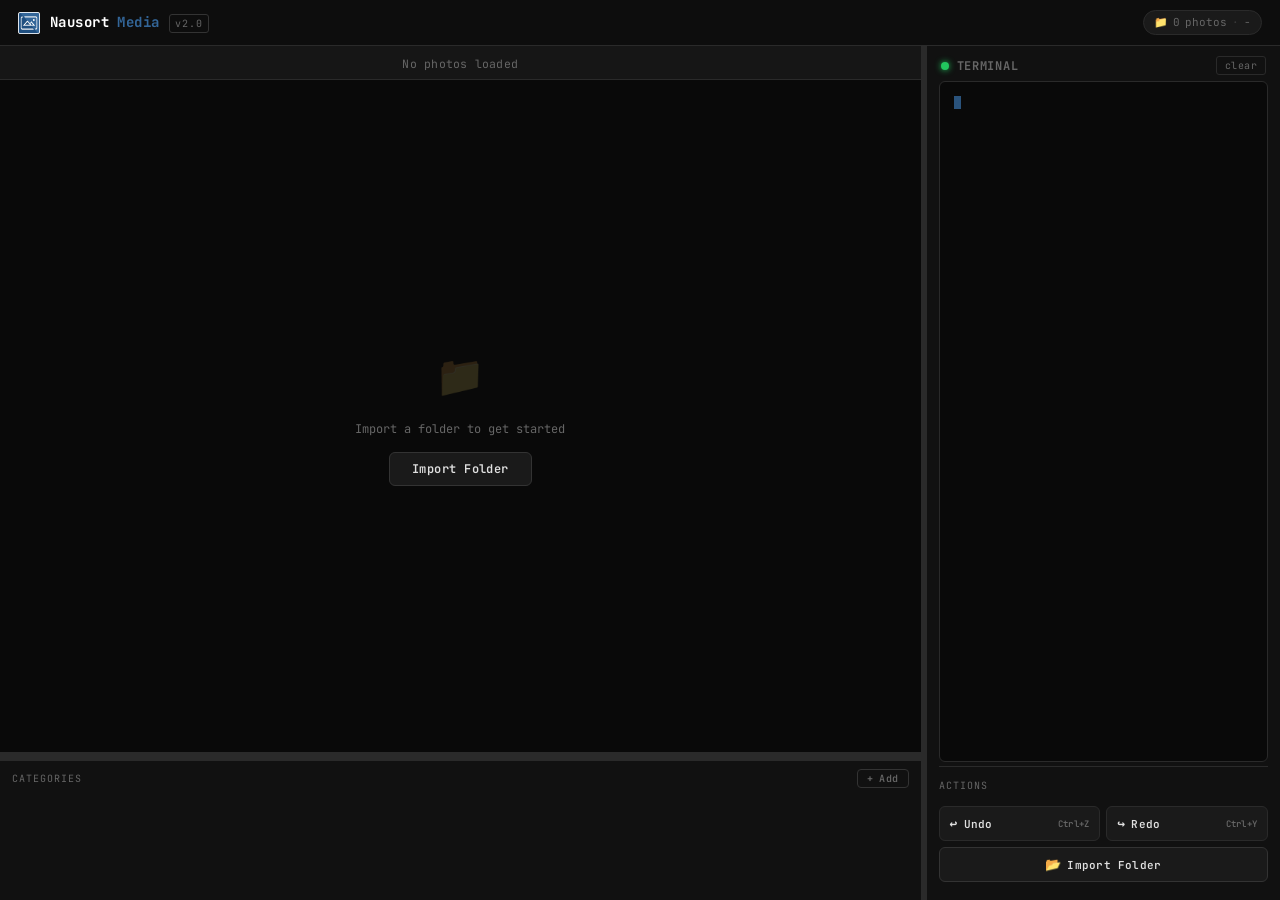
==== data/Nausort Media v1.0 - v1.1 (LTS)/Nausort Media v1.0/ui/index.html @ bf4002e1 "Update location folder" ====
<!DOCTYPE html>
<html lang="en">
<head>
  <meta charset="UTF-8"/>
  <meta name="viewport" content="width=device-width, initial-scale=1.0"/>
  <title>Nausort Media</title>
  <link rel="stylesheet" href="style.css"/>
  <link rel="preconnect" href="https://fonts.googleapis.com"/>
  <link href="https://fonts.googleapis.com/css2?family=JetBrains+Mono:wght@300;400;500;600;700&display=swap" rel="stylesheet"/>
</head>
<body>

<!-- ═══════════════════ HEADER ════════════════════════ -->
<header id="header">
  <div class="header-left">
    <img src="assets/icon.png" id="header-icon" alt="icon"/>
    <span class="header-title">Nausort <span class="accent">Media</span></span>
    <span class="header-version">v2.0</span>
  </div>
  <div class="header-right">
    <div class="stats-badge">
      <span class="stats-icon">📁</span>
      <span id="statsCount">0</span> photos
      <span class="stats-sep">·</span>
      <span id="statsIndex">-</span>
    </div>
  </div>
</header>

<!-- ═══════════════════ MAIN LAYOUT ═══════════════════ -->
<div class="layout">

  <!-- ── LEFT PANEL: Image Viewer ───────────────────── -->
  <section class="panel-left" id="panelLeft">

    <!-- Filename bar -->
    <div class="filename-bar">
      <span id="filenameLabel" class="filename-text">No photos loaded</span>
    </div>

    <!-- Image canvas -->
    <div class="img-container" id="imgContainer">
      <div class="img-placeholder" id="imgPlaceholder">
        <div class="placeholder-icon">📁</div>
        <div class="placeholder-text">Import a folder to get started</div>
        <button class="import-btn-big" onclick="importFolder()">Import Folder</button>
      </div>
      <img id="mainImage" class="main-image hidden" src="" alt="Selected photograph"
           draggable="false"/>
      <div class="zoom-controls hidden" id="zoomControls">
        <button onclick="zoomIn()"    title="Zoom in (+)">+</button>
        <button onclick="zoomReset()" title="Reset position (Backspace)">⊙</button>
        <button onclick="zoomOut()"   title="Zoom out (-)">−</button>
      </div>
    </div>

    <!-- Progress -->
    <div class="progress-bar-wrap" id="progressWrap">
      <div class="progress-bar" id="progressBar"></div>
    </div>

    <!-- Vertical resize handle: image area ↕ category area -->
    <div class="resize-handle-v" id="resizeHandleV"></div>

    <!-- Category buttons area -->
    <div class="cat-area" id="catArea">
      <div class="cat-area-header">
        <span class="section-label">Categories</span>
        <button class="add-cat-btn" onclick="addCategory()" title="Add category">+ Add</button>
      </div>
      <div class="cat-wrap" id="catWrap">
        <!-- buttons injected by JS -->
      </div>
    </div>

  </section>

  <!-- ── RESIZE HANDLE ─────────────────────────────── -->
  <div class="resize-handle" id="resizeHandle"></div>

  <!-- ── RIGHT PANEL: Terminal + Controls ─────────── -->
  <section class="panel-right" id="panelRight">
    <div class="panel-right-inner">

      <!-- Terminal -->
      <div class="term-header">
        <span class="term-title"><span class="term-dot"></span>Terminal</span>
        <button class="clear-btn" onclick="clearTerminal()">clear</button>
      </div>
      <div class="terminal" id="terminal">
        <div id="termLines"></div>
        <div class="term-cursor"></div>
      </div>

      <!-- Navigation -->
      <div class="nav-section">
        <div class="section-divider">
          <span class="section-label">Actions</span>
        </div>
        <div class="nav-row">
          <button class="nav-btn" id="btnUndo" onclick="doUndo()">
            <span class="nav-icon">↩</span> Undo
            <span class="nav-key">Ctrl+Z</span>
          </button>
          <button class="nav-btn" id="btnRedo" onclick="doRedo()">
            <span class="nav-icon">↪</span> Redo
            <span class="nav-key">Ctrl+Y</span>
          </button>
        </div>
        <div class="nav-row">
          <button class="nav-btn accent-btn" onclick="importFolder()">
            <span class="nav-icon">📂</span> Import Folder
          </button>
        </div>
      </div>

    </div>
  </section>
</div>

<!-- ═══════════════════ CONTEXT MENU ══════════════════ -->
<div class="ctx-menu hidden" id="ctxMenu">
  <div class="ctx-folder-info hidden" id="ctxFolderInfo">
    <button id="ctxOpenFolder" onclick="ctxOpenFolder()"></button>
    <div class="ctx-divider"></div>
  </div>
  <button onclick="ctxSetFolder()">📁 Set Destination Folder</button>
  <div class="ctx-divider"></div>
  <button onclick="ctxRename()">✏️ Rename</button>
  <button onclick="ctxChangeColor()">🎨 Change Color</button>
  <button onclick="ctxChangeShortcut()">⌨️ Change Shortcut</button>
  <div class="ctx-divider"></div>
  <button class="ctx-danger" onclick="ctxDelete()">🗑 Delete Category</button>
</div>

<!-- ═══════════════════ MODAL ═════════════════════════ -->
<div class="modal-overlay hidden" id="modalOverlay" onclick="closeModal(event)">
  <div class="modal" id="modal">
    <div class="modal-title" id="modalTitle">Dialog</div>
    <div class="modal-body"  id="modalBody"></div>
    <div class="modal-footer" id="modalFooter"></div>
  </div>
</div>

<!-- ═══════════════════ COLOR PICKER ═════════════════ -->
<div class="modal-overlay hidden" id="colorOverlay" onclick="closeColorPicker(event)">
  <div class="modal color-modal" id="colorModal">
    <div class="modal-title">Pick Button Color</div>
    <div class="color-palette" id="colorPalette"></div>
    <div class="color-custom-row">
      <div class="color-preview" id="colorPreview"></div>
      <div class="color-hex-wrap">
        <span class="color-hex-label">HEX</span>
        <input type="text" id="colorHexInput" class="color-hex-input"
               maxlength="7" placeholder="#2a2a2a"
               oninput="onHexInput(this.value)"/>
      </div>
    </div>
    <div class="color-sliders">
      <div class="slider-row">
        <span class="slider-label r">R</span>
        <input type="range" id="sliderR" min="0" max="255" value="42" oninput="onSlider()"/>
        <span class="slider-val" id="valR">42</span>
      </div>
      <div class="slider-row">
        <span class="slider-label g">G</span>
        <input type="range" id="sliderG" min="0" max="255" value="42" oninput="onSlider()"/>
        <span class="slider-val" id="valG">42</span>
      </div>
      <div class="slider-row">
        <span class="slider-label b">B</span>
        <input type="range" id="sliderB" min="0" max="255" value="42" oninput="onSlider()"/>
        <span class="slider-val" id="valB">42</span>
      </div>
    </div>
    <div class="modal-footer">
      <button class="modal-btn" id="colorCancelBtn">Cancel</button>
      <button class="modal-btn primary" id="colorApplyBtn">Apply</button>
    </div>
  </div>
</div>

<!-- ═══════════════════ TOAST ═════════════════════════ -->
<div class="toast hidden" id="toast"></div>

<script src="script.js"></script>
</body>
</html>
---- data/Nausort Media v1.0 - v1.1 (LTS)/Nausort Media v1.0/ui/style.css ----
/* ═══════════════════════════════════════════════════════
   Photo Sorter — Style Sheet
   Aesthetic: Dark Terminal / Hacker Minimal
   (identik dengan Naulex Translate)
   Font: JetBrains Mono
   Accent: #FF6600 (orange)
═══════════════════════════════════════════════════════ */

/* ── Reset & Root ─────────────────────────────────── */
*, *::before, *::after { box-sizing: border-box; margin: 0; padding: 0; }

:root {
  --bg:           #0d0d0d;
  --bg1:          #111111;
  --bg2:          #161616;
  --bg3:          #1a1a1a;
  --border:       #2a2a2a;
  --border2:      #333333;
  --text:         #e0e0e0;
  --text-dim:     #666666;
  --text-dimmer:  #333333;
  --accent:       #336699;
  --accent-dim:   #1F4F80;
  --success:      #22c55e;
  --error:        #ef4444;
  --warn:         #f59e0b;
  --info:         #5b9cf6;
  --undo-color:   #ffd60a;
  --redo-color:   #30d158;
  --white:        #ffffff;
  --font_mono:         'JetBrains Mono', 'Courier New', monospace;
  --header-h:     46px;
  --radius:       6px;
  --radius-lg:    10px;
  --transition:   120ms ease;
}

html, body {
  height: 100%;
  overflow: hidden;
  background: var(--bg);
  color: var(--text);
  font-family: var(--font_mono);
  font-size: 13px;
  line-height: 1.5;
  -webkit-font-smoothing: antialiased;
  user-select: none;
}

::-webkit-scrollbar { width: 6px; height: 6px; }
::-webkit-scrollbar-track { background: transparent; }
::-webkit-scrollbar-thumb { background: #333; border-radius: 3px; }
::-webkit-scrollbar-thumb:hover { background: #555; }

/* ═══════════════════ HEADER ════════════════════════ */
#header {
  display: flex;
  align-items: center;
  justify-content: space-between;
  height: var(--header-h);
  padding: 0 18px;
  border-bottom: 1px solid var(--border);
  background: var(--bg);
  position: relative;
  z-index: 10;
  flex-shrink: 0;
}
.header-left  { display: flex; align-items: center; gap: 10px; }
#header-icon  {height: 22px;}
.header-title { font-size: 14px; font-weight: 700; letter-spacing: .03em; color: var(--white); }
.header-title .accent { color: var(--accent); }
.header-version {
  font-size: 10px; color: var(--text-dim); letter-spacing: .08em; margin-top: 1px;
  border: 1px solid var(--border2); border-radius: 3px; padding: 1px 5px;
}
.header-right  { display: flex; align-items: center; }
.stats-badge {
  display: flex; align-items: center; gap: 5px;
  font-size: 11px; color: var(--text-dim);
  background: var(--bg3); border: 1px solid var(--border);
  border-radius: 20px; padding: 3px 10px;
}
.stats-icon { color: var(--accent); }
.stats-sep  { opacity: .4; }

/* ═══════════════════ LAYOUT ════════════════════════ */
.layout {
  display: flex;
  height: calc(100vh - var(--header-h));
  overflow: hidden;
}

/* ═══════════════════ LEFT PANEL ════════════════════ */
.panel-left {
  display: flex;
  flex-direction: column;
  width: 72%;
  min-width: 400px;
  max-width: calc(100% - 220px);
  background: var(--bg1);
  border-right: 1px solid var(--border);
  overflow: hidden;
  flex-shrink: 0;
}

/* ── Filename bar ─────────────────────────────────── */
.filename-bar {
  display: flex;
  align-items: center;
  padding: 7px 14px 5px;
  background: var(--bg2);
  border-bottom: 1px solid var(--border);
  flex-shrink: 0;
  min-height: 34px;
}
.filename-text {
  font-size: 11.5px;
  color: var(--text-dim);
  overflow: hidden;
  text-overflow: ellipsis;
  white-space: nowrap;
  flex: 1;
  text-align: center;
  letter-spacing: .02em;
}

/* ── Image Container ─────────────────────────────── */
.img-container {
  flex: 1;
  position: relative;
  background: #090909;
  overflow: hidden;
  cursor: crosshair;
}

.img-placeholder {
  position: absolute; inset: 0;
  display: flex;
  flex-direction: column;
  align-items: center;
  justify-content: center;
  gap: 14px;
}
.placeholder-icon { font-size: 40px; opacity: .15; }
.placeholder-text { font-size: 12px; color: var(--text-dim); }
.import-btn-big {
  background: var(--bg3);
  border: 1px solid var(--border2);
  color: var(--text);
  font-family: var(--font_mono);
  font-size: 12px;
  font-weight: 600;
  padding: 8px 22px;
  border-radius: var(--radius);
  cursor: pointer;
  transition: all var(--transition);
  letter-spacing: .04em;
}
.import-btn-big:hover { border-color: var(--accent); color: var(--accent); }

.main-image {
  position: absolute;
  transform-origin: center center;
  cursor: grab;
  max-width: none;
  max-height: none;
}
.main-image:active { cursor: grabbing; }

/* ── Zoom controls ────────────────────────────────── */
.zoom-controls {
  position: absolute;
  bottom: 12px;
  right: 12px;
  display: flex;
  gap: 4px;
  opacity: .6;
  transition: opacity var(--transition);
}
.zoom-controls:hover { opacity: 1; }
.zoom-controls button {
  background: var(--bg2);
  border: 1px solid var(--border2);
  color: var(--text);
  font-family: var(--font_mono);
  font-size: 14px;
  font-weight: 700;
  width: 28px; height: 28px;
  border-radius: 5px;
  cursor: pointer;
  transition: all var(--transition);
  display: flex; align-items: center; justify-content: center;
}
.zoom-controls button:hover { border-color: var(--accent); color: var(--accent); }

/* ── Progress ─────────────────────────────────────── */
.progress-bar-wrap {
  height: 3px;
  background: var(--border);
  flex-shrink: 0;
}
.progress-bar {
  height: 100%;
  background: var(--accent);
  width: 0%;
  transition: width .25s ease;
}

/* ── Category area ────────────────────────────────── */
.cat-area {
  flex-shrink: 0;
  border-top: 1px solid var(--border);
  padding: 8px 12px 10px;
  height: 140px;      /* default, controlled by JS resizer */
  min-height: 70px;
  overflow-y: auto;
}
.cat-area-header {
  display: flex;
  align-items: center;
  justify-content: space-between;
  margin-bottom: 8px;
}
.section-label {
  font-size: 10px;
  color: var(--text-dim);
  letter-spacing: .1em;
  text-transform: uppercase;
}
.add-cat-btn {
  background: transparent;
  border: 1px solid var(--border2);
  color: var(--text-dim);
  font-family: var(--font_mono);
  font-size: 10px;
  font-weight: 600;
  padding: 2px 9px;
  border-radius: 4px;
  cursor: pointer;
  transition: all var(--transition);
  letter-spacing: .04em;
}
.add-cat-btn:hover { border-color: var(--accent); color: var(--accent); }

/* ── Category wrap (flex wrap) ───────────────────── */
.cat-wrap {
  display: flex;
  flex-wrap: wrap;
  gap: 6px;
}

/* ── Category button ──────────────────────────────── */
.cat-btn {
  border: 1px solid var(--border);
  color: var(--text);
  font-family: var(--font_mono);
  font-size: 11.5px;
  font-weight: 600;
  padding: 7px 16px;
  border-radius: var(--radius);
  cursor: pointer;
  transition: all var(--transition);
  position: relative;
  letter-spacing: .02em;
  white-space: nowrap;
}
.cat-btn:hover { filter: brightness(1.25); border-color: #555; }
.cat-btn:active { filter: brightness(0.85); }
.cat-btn .cat-shortcut {
  font-size: 9px;
  opacity: .55;
  margin-left: 5px;
  font-weight: 400;
}

/* ═══════════════════ RESIZE HANDLE ════════════════ */
.resize-handle {
  width: 5px;
  background: var(--border);
  cursor: col-resize;
  flex-shrink: 0;
  transition: background var(--transition);
  position: relative;
}
.resize-handle::after {
  content: ''; position: absolute; inset: 0;
  width: 13px; left: -4px;
}
.resize-handle:hover,
.resize-handle.dragging { background: var(--accent); }

/* ── Vertical resize handle (image ↕ category) ───── */
.resize-handle-v {
  height: 5px;
  background: var(--border);
  cursor: row-resize;
  flex-shrink: 0;
  transition: background var(--transition);
  position: relative;
}
.resize-handle-v::after {
  content: ''; position: absolute; inset: 0;
  height: 13px; top: -4px;
}
.resize-handle-v:hover,
.resize-handle-v.dragging { background: var(--accent); }

/* ═══════════════════ RIGHT PANEL ═══════════════════ */
.panel-right {
  flex: 1;
  display: flex;
  flex-direction: column;
  background: var(--bg1);
  overflow: hidden;
  min-width: 200px;
}
.panel-right-inner {
  display: flex;
  flex-direction: column;
  height: 100%;
}

/* ── Terminal ─────────────────────────────────────── */
.term-header {
  display: flex; align-items: center;
  justify-content: space-between;
  padding: 10px 14px 6px;
  flex-shrink: 0;
}
.term-title {
  display: flex; align-items: center; gap: 8px;
  font-size: 12px; font-weight: 700;
  color: var(--text-dim); letter-spacing: .06em; text-transform: uppercase;
}
.term-dot {
  width: 8px; height: 8px; border-radius: 50%;
  background: var(--success); box-shadow: 0 0 6px var(--success);
  animation: pulse 2s ease-in-out infinite;
}
@keyframes pulse { 0%,100%{opacity:1} 50%{opacity:.4} }
.clear-btn {
  background: transparent; border: 1px solid var(--border);
  color: var(--text-dim); font-family: var(--font_mono); font-size: 10px;
  padding: 2px 8px; border-radius: 3px; cursor: pointer;
  transition: all var(--transition); letter-spacing: .05em;
}
.clear-btn:hover { border-color: #444; color: var(--text); }

.terminal {
  flex: 1;
  background: #090909;
  border: 1px solid var(--border);
  border-radius: var(--radius);
  margin: 0 12px 4px;
  padding: 10px 12px;
  overflow-y: auto;
  font-size: 11.5px;
  line-height: 1.7;
  position: relative;
}
#termLines div { white-space: pre-wrap; word-break: break-all; }
#termLines div.log-info  { color: var(--info); }
#termLines div.log-move  { color: #a8d8a8; }
#termLines div.log-undo  { color: var(--undo-color); }
#termLines div.log-redo  { color: var(--redo-color); }
#termLines div.log-warn  { color: var(--warn); }
#termLines div.log-dim   { color: var(--border2); }
.term-cursor {
  display: inline-block; width: 7px; height: 13px;
  background: var(--accent); opacity: .8; vertical-align: middle;
  animation: blink .9s step-end infinite; margin-left: 2px;
}
@keyframes blink { 0%,100%{opacity:.8} 50%{opacity:0} }

/* ── Navigation section ───────────────────────────── */
.nav-section { padding: 0 12px 12px; flex-shrink: 0; }
.section-divider {
  padding: 8px 0 6px;
  border-top: 1px solid var(--border);
  margin-bottom: 6px;
}
.nav-row { display: flex; gap: 6px; margin-bottom: 6px; }
.nav-btn {
  flex: 1;
  background: var(--bg3);
  border: 1px solid var(--border);
  color: var(--text);
  font-family: var(--font_mono);
  font-size: 11px;
  font-weight: 600;
  padding: 8px 10px;
  border-radius: var(--radius);
  cursor: pointer;
  transition: all var(--transition);
  display: flex; align-items: center; justify-content: center; gap: 6px;
  letter-spacing: .02em;
}
.nav-btn:hover { background: var(--bg2); border-color: #444; }
.nav-btn .nav-icon { font-size: 13px; }
.nav-btn .nav-key  { font-size: 9px; color: var(--text-dim); margin-left: auto; }
.nav-btn.accent-btn { border-color: var(--border2); }
.nav-btn.accent-btn:hover { border-color: var(--accent); color: var(--accent); }

/* ═══════════════════ CONTEXT MENU ═════════════════ */
.ctx-menu {
  position: fixed;
  background: var(--bg2);
  border: 1px solid var(--border2);
  border-radius: var(--radius);
  padding: 4px;
  z-index: 9998;
  min-width: 180px;
  box-shadow: 0 8px 28px rgba(0,0,0,.6);
}
.ctx-menu button {
  width: 100%;
  background: transparent;
  border: none;
  color: var(--text);
  font-family: var(--font_mono);
  font-size: 11.5px;
  padding: 7px 12px;
  text-align: left;
  cursor: pointer;
  border-radius: 4px;
  transition: background var(--transition);
}
.ctx-menu button:hover { background: var(--bg3); }
.ctx-menu button.ctx-danger { color: var(--error); }
.ctx-menu button.ctx-danger:hover { background: rgba(239,68,68,.1); }
.ctx-divider { height: 1px; background: var(--border); margin: 3px 4px; }

/* ═══════════════════ MODAL ════════════════════════ */
.modal-overlay {
  position: fixed; inset: 0;
  background: rgba(0,0,0,.65);
  display: flex; align-items: center; justify-content: center;
  z-index: 9999;
}
.modal {
  background: var(--bg2);
  border: 1px solid var(--border2);
  border-radius: var(--radius-lg);
  padding: 22px;
  min-width: 320px;
  max-width: 380px;
  box-shadow: 0 16px 48px rgba(0,0,0,.7);
}
.modal-title {
  font-size: 13px; font-weight: 700;
  color: var(--white); margin-bottom: 14px;
  letter-spacing: .04em;
}
.modal input[type="text"] {
  width: 100%;
  background: var(--bg3);
  border: 1px solid var(--border2);
  border-radius: var(--radius);
  color: var(--text);
  font-family: var(--font_mono);
  font-size: 12px;
  padding: 8px 12px;
  outline: none;
  transition: border-color var(--transition);
  margin-bottom: 16px;
}
.modal input[type="text"]:focus { border-color: var(--accent); }
.modal-footer {
  display: flex; justify-content: flex-end; gap: 8px;
  margin-top: 14px;
}
.modal-btn {
  background: var(--bg3); border: 1px solid var(--border2);
  color: var(--text); font-family: var(--font_mono); font-size: 11px;
  font-weight: 600; padding: 7px 18px; border-radius: 20px;
  cursor: pointer; transition: all var(--transition); letter-spacing: .04em;
}
.modal-btn:hover { border-color: #555; }
.modal-btn.primary {
  background: var(--white); border-color: var(--white); color: #000;
}
.modal-btn.primary:hover { background: #ddd; border-color: #ddd; }

/* ── Color Picker Modal ───────────────────────────── */
.color-modal { max-width: 460px; min-width: 420px; }
.color-palette {
  display: grid;
  grid-template-columns: repeat(12, 1fr);
  gap: 4px;
  margin-bottom: 14px;
}
.swatch {
  width: 28px; height: 28px;
  border-radius: 4px;
  cursor: pointer;
  border: 2px solid transparent;
  transition: border-color var(--transition), transform var(--transition);
}
.swatch:hover { transform: scale(1.15); }
.swatch.selected { border-color: var(--white); }

.color-custom-row {
  display: flex; align-items: center; gap: 12px; margin-bottom: 12px;
}
.color-preview {
  width: 52px; height: 36px; border-radius: var(--radius);
  border: 1px solid var(--border2); flex-shrink: 0;
}
.color-hex-wrap {
  display: flex; align-items: center; gap: 8px; flex: 1;
}
.color-hex-label { font-size: 10px; color: var(--text-dim); letter-spacing: .06em; }
.color-hex-input {
  flex: 1;
  background: var(--bg3); border: 1px solid var(--border2);
  border-radius: var(--radius); color: var(--text);
  font-family: var(--font_mono); font-size: 12px;
  padding: 6px 10px; outline: none;
  transition: border-color var(--transition);
}
.color-hex-input:focus { border-color: var(--accent); }

.color-sliders { display: flex; flex-direction: column; gap: 6px; margin-bottom: 4px; }
.slider-row { display: flex; align-items: center; gap: 8px; }
.slider-label {
  font-size: 10px; font-weight: 700; width: 14px; text-align: center;
}
.slider-label.r { color: #ef4444; }
.slider-label.g { color: #22c55e; }
.slider-label.b { color: #5b9cf6; }
input[type="range"] {
  flex: 1; appearance: none; height: 4px;
  background: var(--border2); border-radius: 2px; cursor: pointer;
  outline: none;
}
input[type="range"]::-webkit-slider-thumb {
  appearance: none; width: 14px; height: 14px;
  border-radius: 50%; background: var(--white); cursor: pointer;
}
.slider-val { font-size: 10px; color: var(--text-dim); width: 28px; text-align: right; }

/* ═══════════════════ TOAST ════════════════════════ */
.toast {
  position: fixed; bottom: 20px; right: 20px;
  background: #1e1e1e; border: 1px solid var(--border2);
  border-left: 3px solid var(--success);
  color: var(--text); font-family: var(--font_mono); font-size: 12px;
  padding: 8px 16px; border-radius: var(--radius);
  z-index: 9999; box-shadow: 0 6px 24px rgba(0,0,0,.5);
  animation: slideIn .2s ease; pointer-events: none;
}
.toast.error  { border-left-color: var(--error); }
.toast.warn   { border-left-color: var(--warn); }
@keyframes slideIn {
  from { opacity: 0; transform: translateY(10px); }
  to   { opacity: 1; transform: translateY(0); }
}

/* ── Utility ──────────────────────────────────────── */
.hidden { display: none !important; }
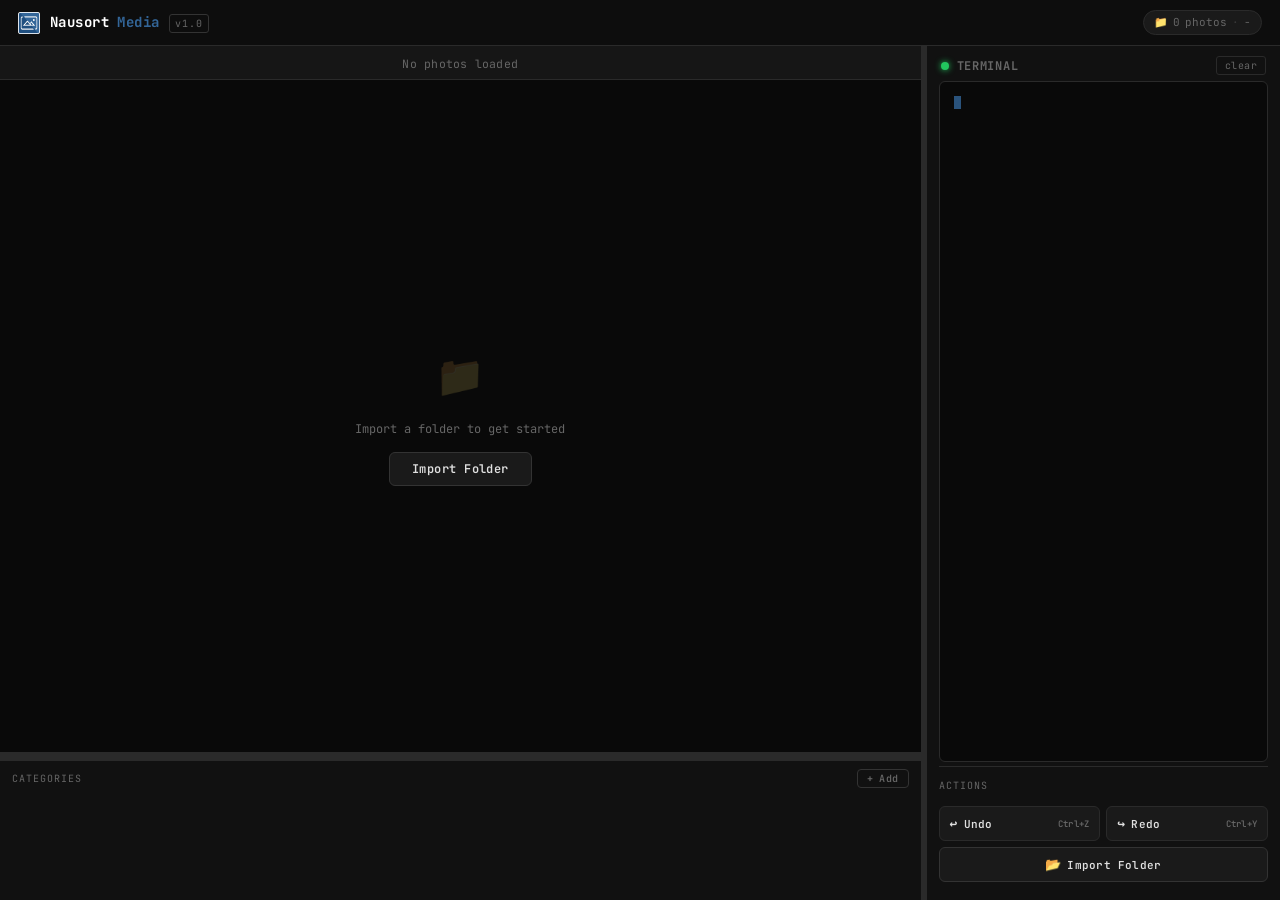
==== commit 197b7cce: "Update LTS bat build apps" ====
--- a/data/Nausort Media v1.0 - v1.1 (LTS)/Nausort Media v1.0/ui/index.html
+++ b/data/Nausort Media v1.0 - v1.1 (LTS)/Nausort Media v1.0/ui/index.html
@@ -15,7 +15,7 @@
   <div class="header-left">
     <img src="assets/icon.png" id="header-icon" alt="icon"/>
     <span class="header-title">Nausort <span class="accent">Media</span></span>
-    <span class="header-version">v2.0</span>
+    <span class="header-version">v1.0</span>
   </div>
   <div class="header-right">
     <div class="stats-badge">
--- a/data/Nausort Media v1.0 - v1.1 (LTS)/Nausort Media v1.0/ui/style.css
+++ b/data/Nausort Media v1.0 - v1.1 (LTS)/Nausort Media v1.0/ui/style.css
@@ -1,11 +1,3 @@
-/* ═══════════════════════════════════════════════════════
-   Photo Sorter — Style Sheet
-   Aesthetic: Dark Terminal / Hacker Minimal
-   (identik dengan Naulex Translate)
-   Font: JetBrains Mono
-   Accent: #FF6600 (orange)
-═══════════════════════════════════════════════════════ */
-
 /* ── Reset & Root ─────────────────────────────────── */
 *, *::before, *::after { box-sizing: border-box; margin: 0; padding: 0; }
 
